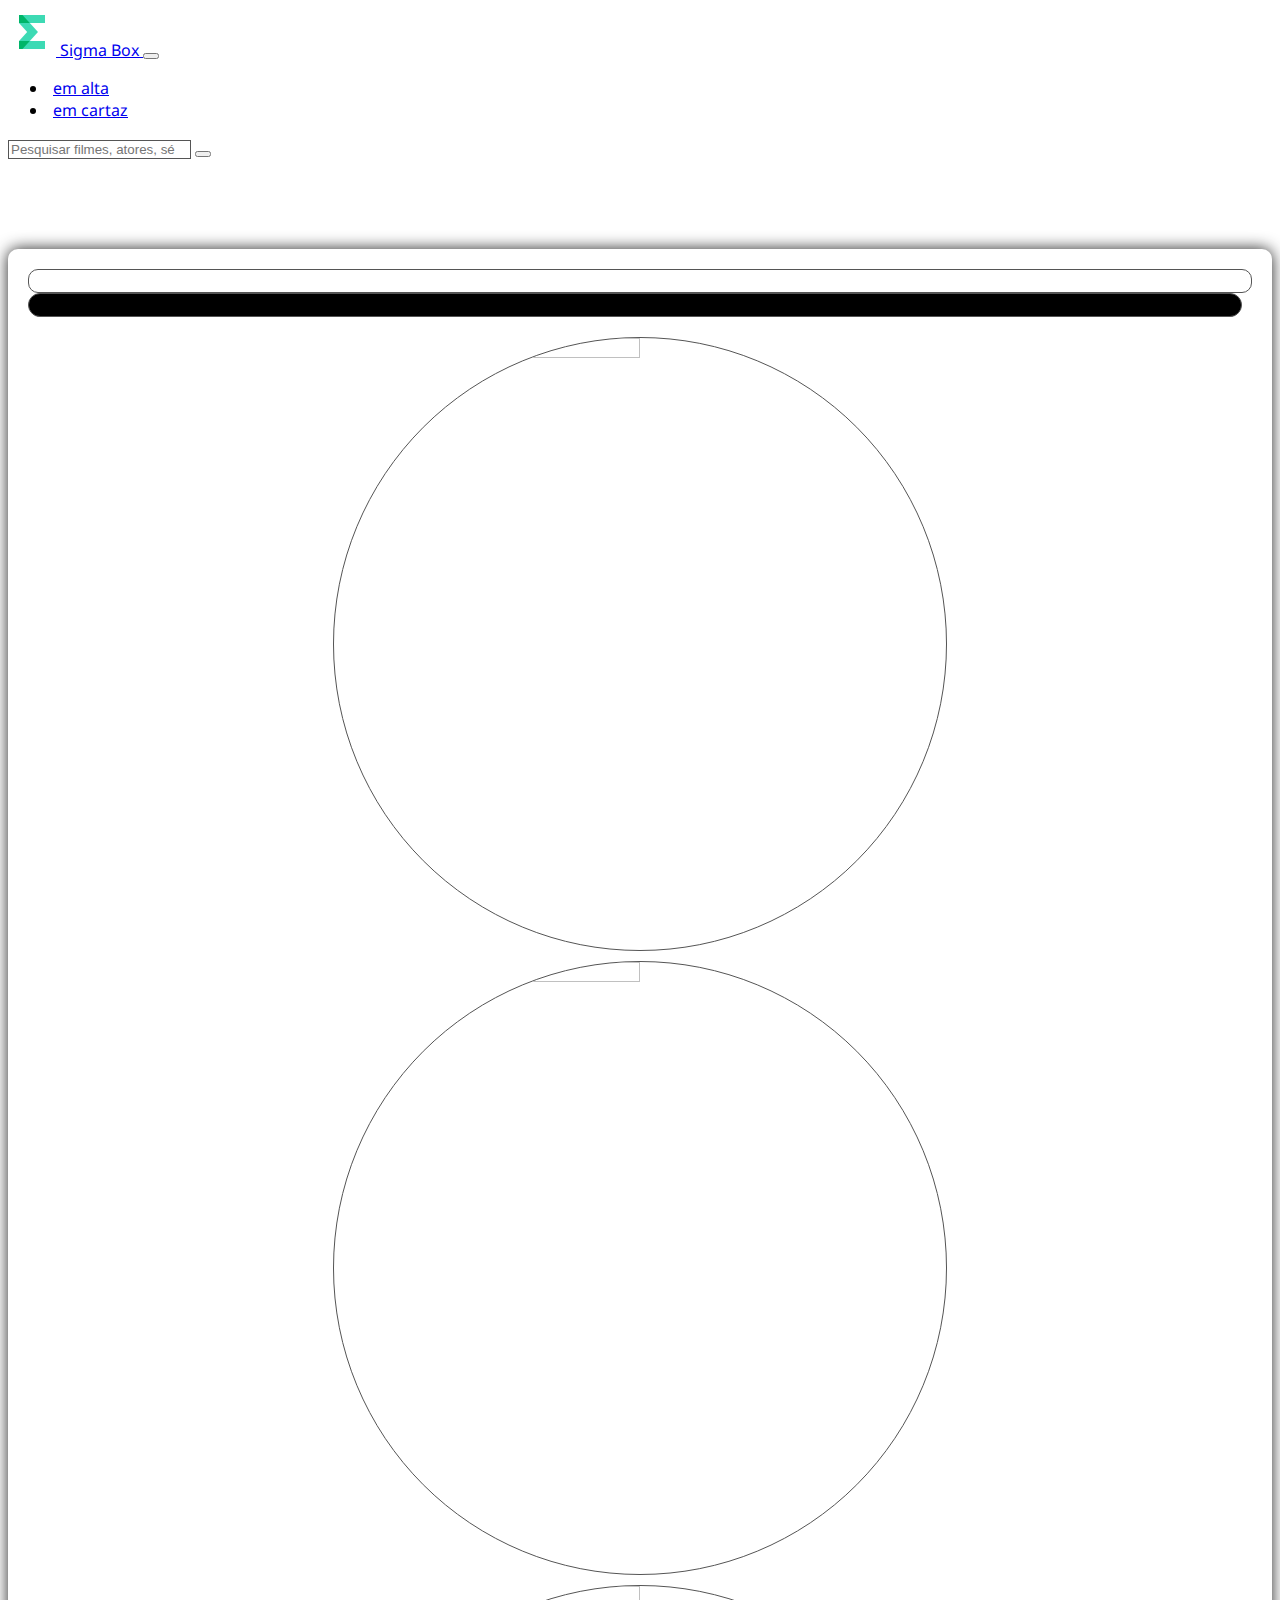
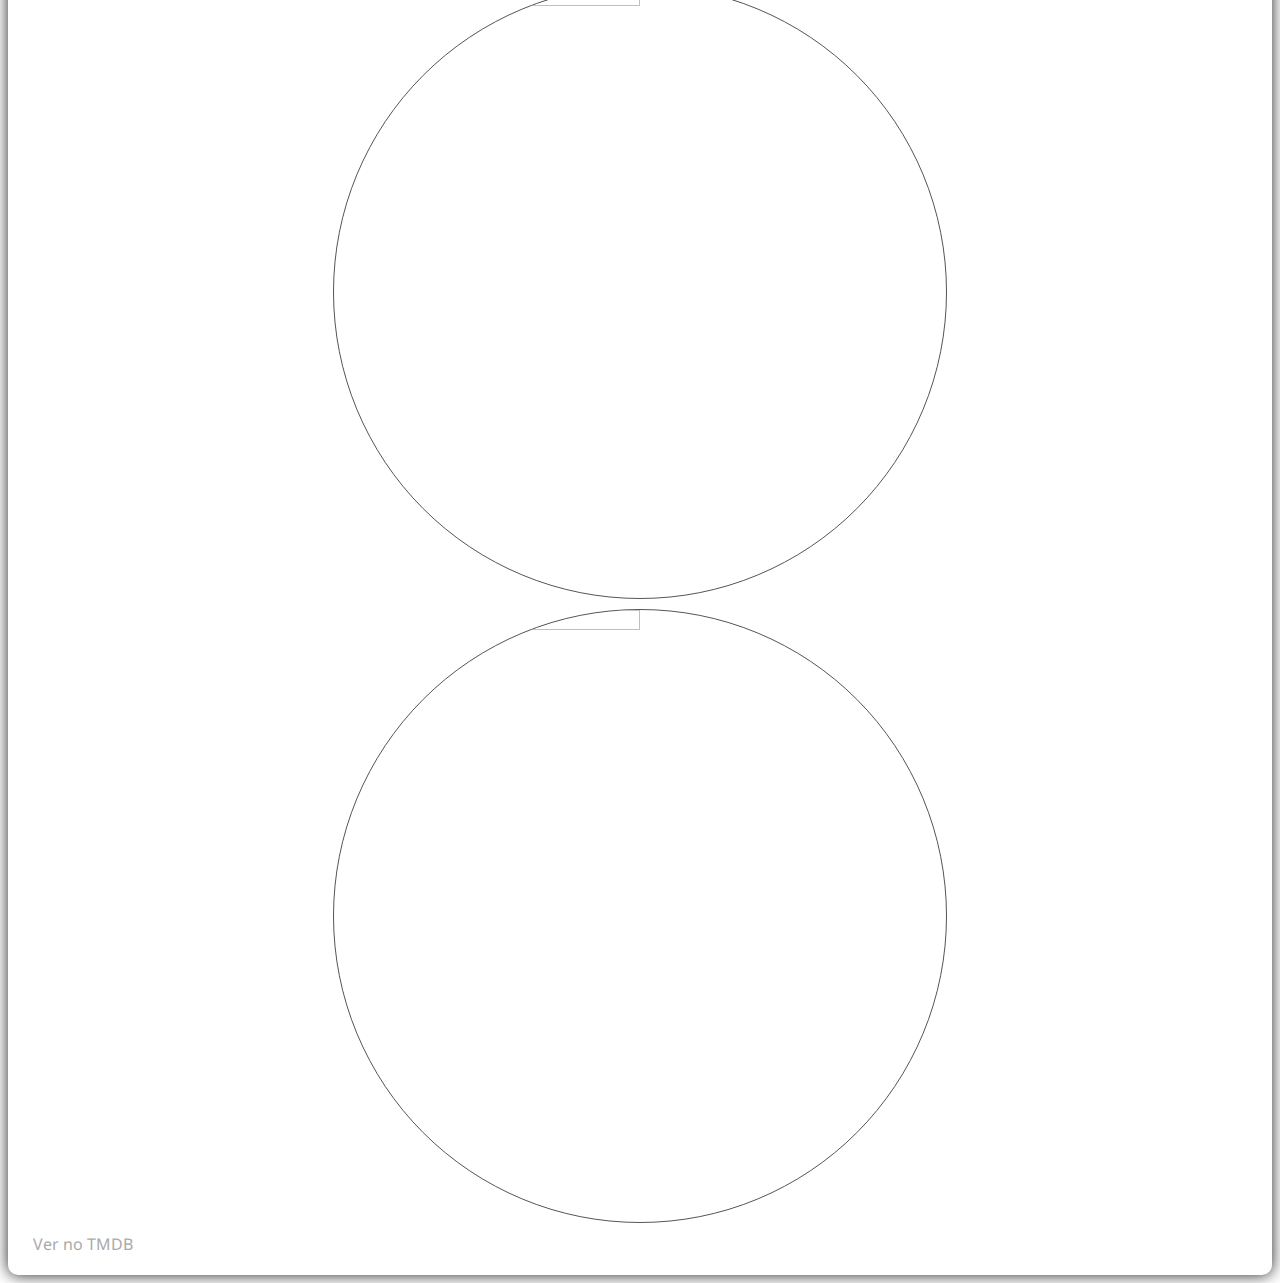
==== detalhes.html @ da8976b3 "Details page" ====
<!DOCTYPE html>
<html lang="en">
  <head>
    <meta charset="UTF-8" />
    <meta http-equiv="X-UA-Compatible" content="IE=edge" />
    <meta name="viewport" content="width=device-width, initial-scale=1.0" />
    <link rel="icon" type="image/x-icon" href="/assets/icons/favicon.ico" />
    <link rel="stylesheet" href="styles/styles.css" />
    <link rel="stylesheet" href="styles/autocomplete.css" />
    <link rel="stylesheet" href="styles/details.css" />
    <link
      href="https://cdn.jsdelivr.net/npm/bootstrap@5.1.3/dist/css/bootstrap.min.css"
      rel="stylesheet"
      integrity="sha384-1BmE4kWBq78iYhFldvKuhfTAU6auU8tT94WrHftjDbrCEXSU1oBoqyl2QvZ6jIW3"
      crossorigin="anonymous"
    />
    <link
      rel="stylesheet"
      href="https://cdnjs.cloudflare.com/ajax/libs/font-awesome/6.1.1/css/all.min.css"
      integrity="sha512-KfkfwYDsLkIlwQp6LFnl8zNdLGxu9YAA1QvwINks4PhcElQSvqcyVLLD9aMhXd13uQjoXtEKNosOWaZqXgel0g=="
      crossorigin="anonymous"
      referrerpolicy="no-referrer"
    />
    <title>Detalhes</title>
  </head>
  <body class="bg-black text-light">
    <header class="fixed-top bg-black">
      <nav class="navbar navbar-expand-lg navbar-dark container">
        <div class="container-fluid">
          <a class="navbar-brand" href="index.html">
            <img src="assets/img/sigma.png" alt="Sigma Box Logo" />
            Sigma Box
          </a>
          <button
            class="navbar-toggler"
            type="button"
            data-bs-toggle="collapse"
            data-bs-target="#navbarSupportedContent"
            aria-controls="navbarSupportedContent"
            aria-expanded="false"
            aria-label="Toggle navigation"
          >
            <span class="navbar-toggler-icon"></span>
          </button>
          <div class="collapse navbar-collapse" id="navbarSupportedContent">
            <ul class="navbar-nav me-auto mb-2 mb-lg-0">
              <li class="nav-item mx-2">
                <a
                  class="nav-link"
                  aria-current="page"
                  href="index.html#trending"
                >
                  <i class="fa-solid fa-arrow-trend-up"></i>
                  em alta
                </a>
              </li>
              <li class="nav-item mx-2">
                <a
                  class="nav-link"
                  aria-current="page"
                  href="index.html#playing"
                >
                  <i class="fa-solid fa-clapperboard"></i>
                  em cartaz
                </a>
              </li>
            </ul>
            <form id="search-form" class="autocomplete">
              <div class="input-group">
                <input
                  class="form-control dark"
                  type="search"
                  placeholder="Pesquisar filmes, atores, séries..."
                  aria-label="Pesquisar"
                  id="search"
                />
                <button
                  class="btn btn-outline-secondary"
                  type="submit"
                  aria-label="Pesquisar"
                  id="search-btn"
                >
                  <i class="fa-solid fa-magnifying-glass"></i>
                </button>
              </div>
              <div class="ac-items"></div>
            </form>
          </div>
        </div>
      </nav>
    </header>
    <main class="container mb-5 bg-black">
      <section id="details">
        <div class="row">
          <div class="col-lg-4 col-md-12">
            <div id="poster-container">
              <img id="poster" src="" alt="" />
            </div>
          </div>
          <div class="col-lg-8 col-md-12 mt-3">
            <div class="row mb-3">
              <div id="chips" class="d-flex align-items-center">
                <div id="type-chip" class="chip">
                  <i class="fa-solid"></i>
                  <span></span>
                </div>
              </div>
            </div>
            <div class="row">
              <h2 id="title"></h2>
            </div>
            <div class="row my-3">
              <div id="desc"></div>
            </div>
            <div class="row mt-5 mb-3" id="cast">
              <div class="actor col-lg-3 col-md-6 mb-3">
                <img src="" alt="" />
                <div class="actor-name"></div>
                <div class="actor-role"></div>
              </div>
              <div class="actor col-lg-3 col-md-6 mb-3">
                <img src="" alt="" />
                <div class="actor-name"></div>
                <div class="actor-role"></div>
              </div>
              <div class="actor col-lg-3 col-md-6 mb-3">
                <img src="" alt="" />
                <div class="actor-name"></div>
                <div class="actor-role"></div>
              </div>
              <div class="actor col-lg-3 col-md-6 mb-3">
                <img src="" alt="" />
                <div class="actor-name"></div>
                <div class="actor-role"></div>
              </div>
            </div>
            <div class="row" id="tmdb-data">
              <div id="rating">
                <i class="fa-solid fa-star"></i>
                <span></span>
              </div>
              <a id="tmdb-link" target="_blank" referrerpolicy="no-referrer">
                <i class="fa-solid fa-arrow-up-right-from-square"></i>
                Ver no TMDB
              </a>
            </div>
          </div>
        </div>
      </section>
    </main>
    <script
      src="https://cdn.jsdelivr.net/npm/bootstrap@5.1.3/dist/js/bootstrap.bundle.min.js"
      integrity="sha384-ka7Sk0Gln4gmtz2MlQnikT1wXgYsOg+OMhuP+IlRH9sENBO0LRn5q+8nbTov4+1p"
      crossorigin="anonymous"
    ></script>
    <script src="https://cdn.jsdelivr.net/npm/axios/dist/axios.min.js"></script>
    <script type="module" src="./js/api.js"></script>
    <script type="module" src="./js/details.js"></script>
    <script type="module" src="./js/searchAutoComplete.js"></script>
  </body>
</html>
---- styles/styles.css ----
@import url('https://fonts.googleapis.com/css2?family=Noto+Sans:ital,wght@0,300;0,400;0,500;0,600;0,700;1,300;1,400;1,700&display=swap');

body {
  font-family: 'Noto Sans', sans-serif !important;
  -webkit-font-smoothing: antialiased !important;
  -moz-osx-font-smoothing: grayscale !important;
}

::selection {
  background-color: #ccc !important;
  color: #000 !important;
}

::-webkit-scrollbar {
  width: 10px;
}

::-webkit-scrollbar-track {
  background: #111;
}

::-webkit-scrollbar-thumb {
  background: #333;
  border-radius: 10px;
}

::-webkit-scrollbar-thumb:hover {
  background: #555;
}

.spinner-container {
  width: 100%;
  display: flex;
  justify-content: center;
  padding: 10px initial;
}

.hidden {
  display: none;
}

nav input {
  background-color: transparent !important;
  border: 1px solid #555 !important;
  outline: none !important;
  color: #eee !important;
}

.nav-link i {
  margin-right: 5px;
}

main {
  box-shadow: 0 0 1em #222;
  border-radius: 10px;
  overflow: hidden;
  margin-top: 90px;
}

main section {
  padding: 20px;
}

section > h2 {
  font-size: 1em;
  text-transform: uppercase;
  font-weight: 700;
}

.chips {
  display: flex;
}

.chip {
  padding: 2px 10px;
  margin-right: 5px;
  color: #ccc;
  background-color: #000;
  border: 1px solid #555;
  border-radius: 15px;
  font-size: 0.8em;
  white-space: nowrap;
}

.chip i {
  margin-right: 3px;
}

a.chip {
  text-decoration: none;
  cursor: pointer;
}

a.chip:hover {
  color: #eee;
}

.social-media {
  filter: invert(80%);
}

footer {
  padding: 20px 0;
}
---- styles/autocomplete.css ----
.autocomplete {
  position: relative;
}

.fa-magnifying-glass {
  color: #aaa;
}

.autocomplete button:hover {
  background-color: #222;
}

.ac-items {
  position: absolute;
  width: 100%;
  background-color: #000;
  box-shadow: 0 0 1em #222;
  border-radius: 10px;
  max-height: 260px;
  overflow: auto;
}

.ac-items div {
  padding: 5px;
  cursor: default;
}

.ac-items div:not(.spinner-container):hover {
  background-color: #111;
}

.search-warning {
  font-size: 0.8em;
}

@media (min-width: 992px) {
  .autocomplete {
    width: 40%;
  }
}
---- styles/details.css ----
#poster-container {
  border-radius: 10px;
  border: 1px solid #555;
}

#poster {
  width: 100%;
  border-radius: 10px;
}

.chip {
  margin-right: 10px;
}

.actor {
  display: flex;
  flex-direction: column;
  align-items: center;
  justify-content: center;
}

.actor img {
  width: 50%;
  aspect-ratio: 1 / 1;
  object-fit: cover;
  border-radius: 100%;
  border: 1px solid #555;
}

.actor .actor-name {
  margin-top: 10px;
  white-space: nowrap;
  text-overflow: ellipsis;
}

.actor .actor-role {
  font-size: 0.9em;
  color: #aaa;
  white-space: nowrap;
  text-overflow: ellipsis;
}

#tmdb-data i {
  margin-right: 5px;
}

#rating {
  display: flex;
  align-items: center;
  width: auto;
}

#tmdb-link {
  width: auto;
  text-decoration: none;
  color: #aaa;
}

#tmdb-link:hover {
  color: #eee;
}
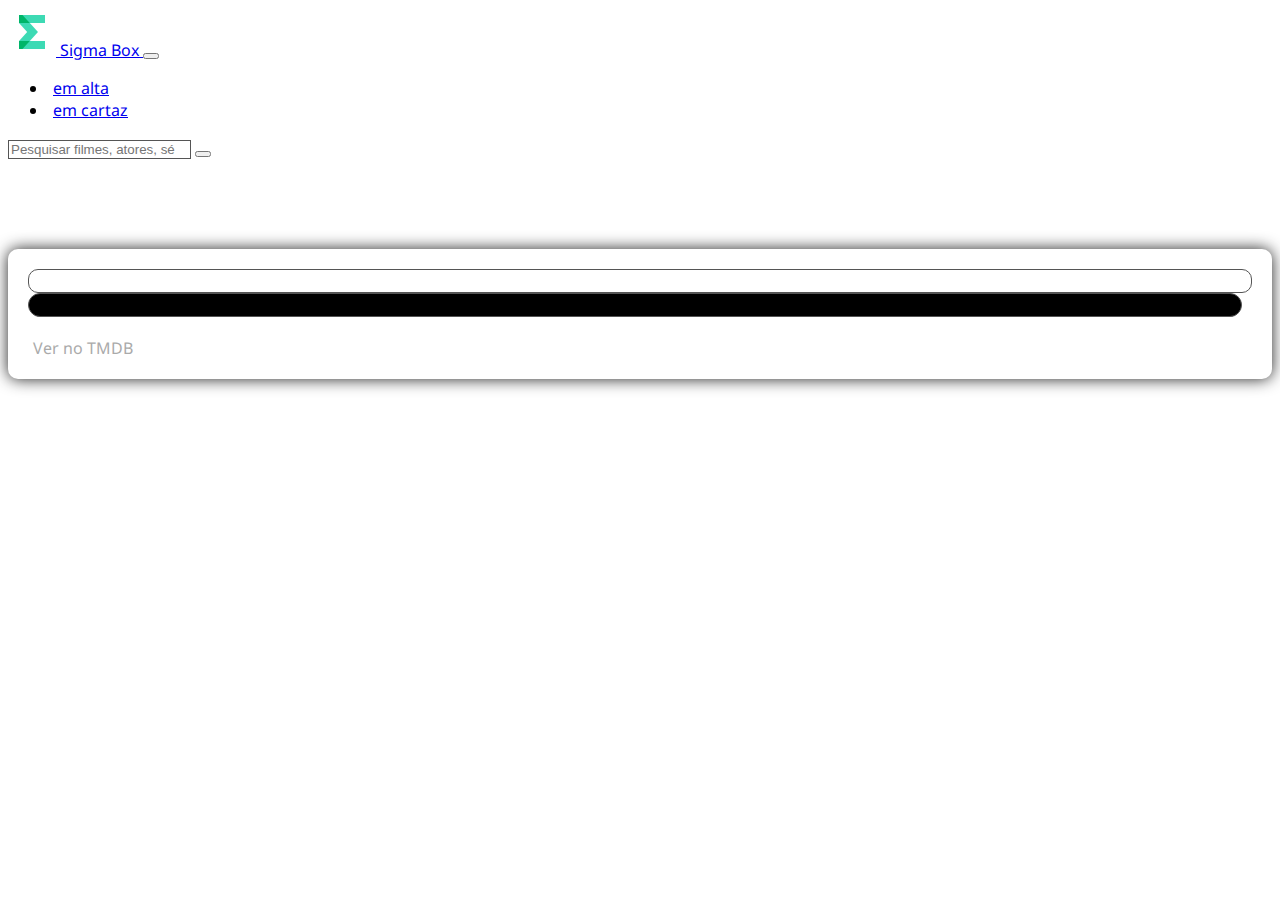
==== commit 0c31189d: "Handling less than 4 actors" ====
--- a/detalhes.html
+++ b/detalhes.html
@@ -113,22 +113,22 @@
               <div id="desc"></div>
             </div>
             <div class="row mt-5 mb-3" id="cast">
-              <div class="actor col-lg-3 col-md-6 mb-3">
+              <div class="actor col-lg-3 col-md-6 mb-3 hidden">
                 <img src="" alt="" />
                 <div class="actor-name"></div>
                 <div class="actor-role"></div>
               </div>
-              <div class="actor col-lg-3 col-md-6 mb-3">
+              <div class="actor col-lg-3 col-md-6 mb-3 hidden">
                 <img src="" alt="" />
                 <div class="actor-name"></div>
                 <div class="actor-role"></div>
               </div>
-              <div class="actor col-lg-3 col-md-6 mb-3">
+              <div class="actor col-lg-3 col-md-6 mb-3 hidden">
                 <img src="" alt="" />
                 <div class="actor-name"></div>
                 <div class="actor-role"></div>
               </div>
-              <div class="actor col-lg-3 col-md-6 mb-3">
+              <div class="actor col-lg-3 col-md-6 mb-3 hidden">
                 <img src="" alt="" />
                 <div class="actor-name"></div>
                 <div class="actor-role"></div>
--- a/styles/details.css
+++ b/styles/details.css
@@ -12,7 +12,7 @@
   margin-right: 10px;
 }
 
-.actor {
+.actor:not(.hidden) {
   display: flex;
   flex-direction: column;
   align-items: center;
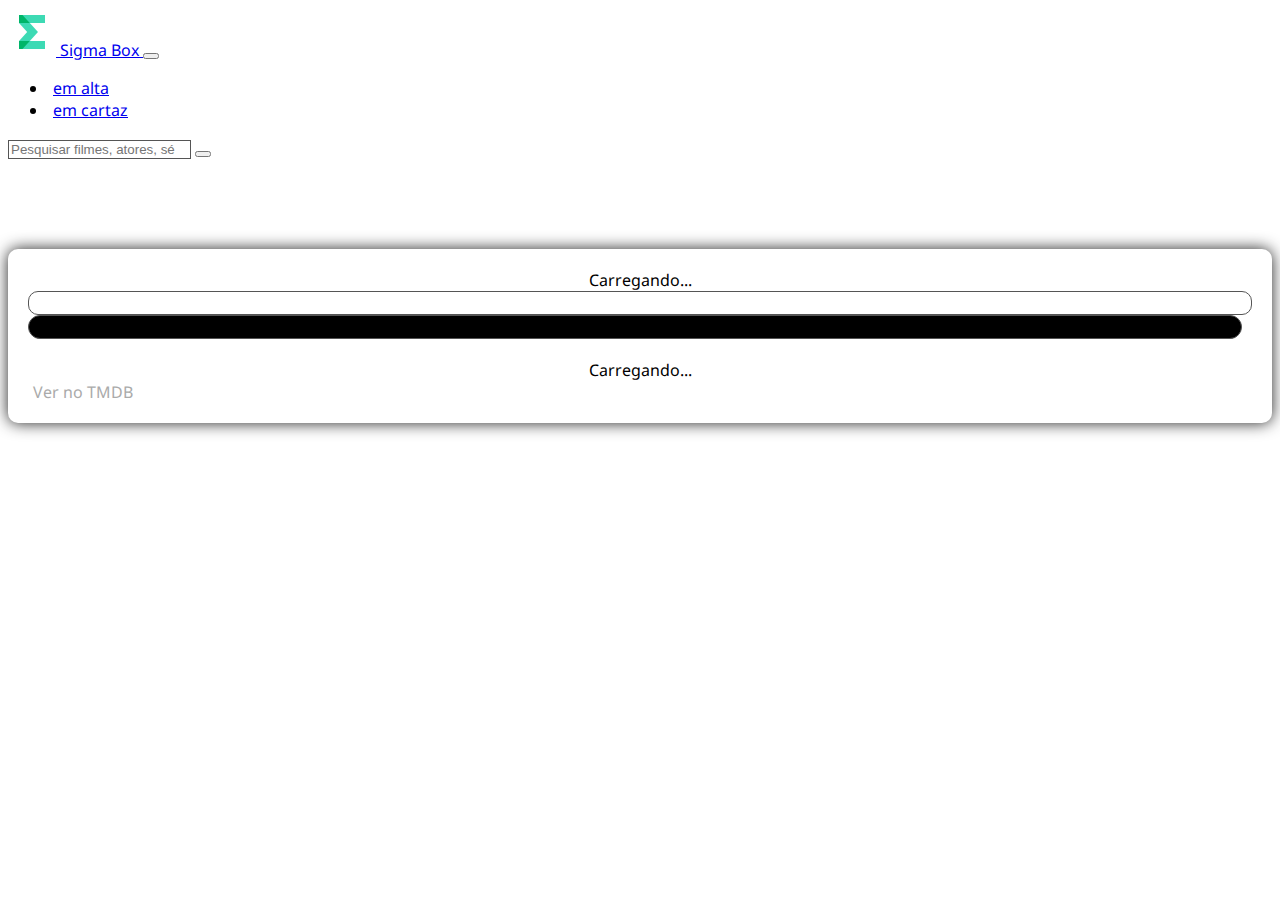
==== commit 9843e3c9: "Loading on details page" ====
--- a/detalhes.html
+++ b/detalhes.html
@@ -91,6 +91,11 @@
     </header>
     <main class="container mb-5 bg-black">
       <section id="details">
+        <div class="spinner-container" id="details-spinner">
+          <div class="spinner-border" role="status">
+            <span class="visually-hidden">Carregando...</span>
+          </div>
+        </div>
         <div class="row">
           <div class="col-lg-4 col-md-12">
             <div id="poster-container">
@@ -113,6 +118,11 @@
               <div id="desc"></div>
             </div>
             <div class="row mt-5 mb-3" id="cast">
+              <div class="spinner-container" id="cast-spinner">
+                <div class="spinner-border" role="status">
+                  <span class="visually-hidden">Carregando...</span>
+                </div>
+              </div>
               <div class="actor col-lg-3 col-md-6 mb-3 hidden">
                 <img src="" alt="" />
                 <div class="actor-name"></div>
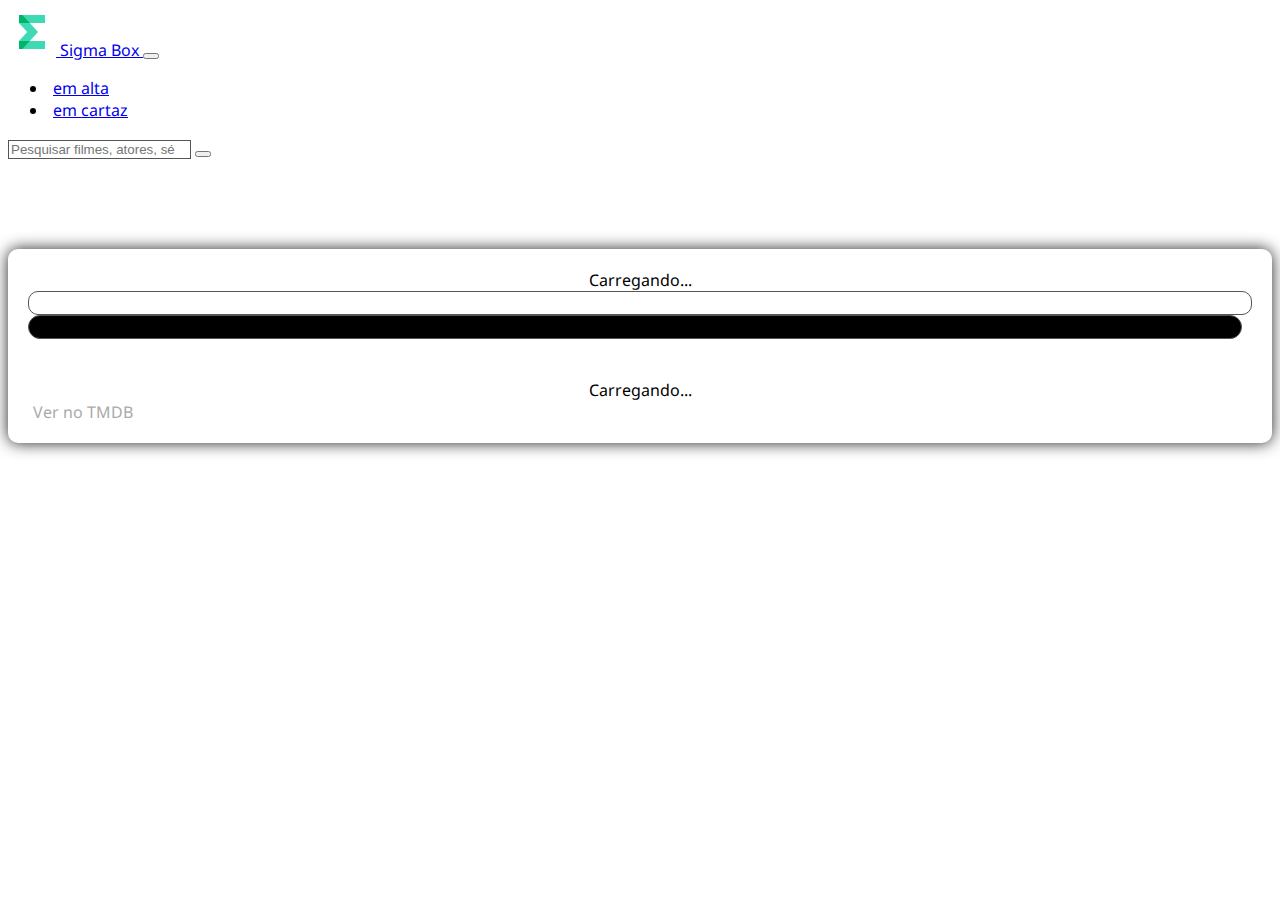
==== commit 7fcf7403: "Release year on details" ====
--- a/detalhes.html
+++ b/detalhes.html
@@ -111,8 +111,9 @@
                 </div>
               </div>
             </div>
-            <div class="row">
+            <div class="row" id="basic-data">
               <h2 id="title"></h2>
+              <div id="year"></div>
             </div>
             <div class="row my-3">
               <div id="desc"></div>
@@ -124,22 +125,30 @@
                 </div>
               </div>
               <div class="actor col-lg-3 col-md-6 mb-3 hidden">
-                <img src="" alt="" />
+                <div class="pic">
+                  <img src="" alt="" />
+                </div>
                 <div class="actor-name"></div>
                 <div class="actor-role"></div>
               </div>
               <div class="actor col-lg-3 col-md-6 mb-3 hidden">
-                <img src="" alt="" />
+                <div class="pic">
+                  <img src="" alt="" />
+                </div>
                 <div class="actor-name"></div>
                 <div class="actor-role"></div>
               </div>
               <div class="actor col-lg-3 col-md-6 mb-3 hidden">
-                <img src="" alt="" />
+                <div class="pic">
+                  <img src="" alt="" />
+                </div>
                 <div class="actor-name"></div>
                 <div class="actor-role"></div>
               </div>
               <div class="actor col-lg-3 col-md-6 mb-3 hidden">
-                <img src="" alt="" />
+                <div class="pic">
+                  <img src="" alt="" />
+                </div>
                 <div class="actor-name"></div>
                 <div class="actor-role"></div>
               </div>
--- a/styles/autocomplete.css
+++ b/styles/autocomplete.css
@@ -29,6 +29,27 @@
   background-color: #111;
 }
 
+.ac-items .ac-item {
+  display: flex;
+  align-items: center;
+  padding: 10px;
+}
+
+.ac-items .ac-item .icon {
+  aspect-ratio: 639 / 933;
+  display: flex;
+  align-items: center;
+  justify-content: center;
+  background-color: #222;
+}
+
+.thumbnail {
+  width: 50px;
+  margin-right: 10px;
+  border-radius: 5px;
+  border: 1px solid #555;
+}
+
 .search-warning {
   font-size: 0.8em;
 }
--- a/styles/details.css
+++ b/styles/details.css
@@ -1,6 +1,14 @@
 #poster-container {
   border-radius: 10px;
   border: 1px solid #555;
+}
+
+#poster-container.icon {
+  height: 100%;
+  display: flex;
+  align-items: center;
+  justify-content: center;
+  aspect-ratio: 639 / 933;
 }
 
 #poster {
@@ -8,13 +16,26 @@
   border-radius: 10px;
 }
 
+#basic-data {
+  display: flex;
+  align-items: center;
+}
+
+#basic-data > * {
+  width: auto;
+}
+
+#year {
+  font-weight: 300;
+  font-size: 0.9em;
+}
+
 .chip {
   margin-right: 10px;
 }
 
-.actor:not(.hidden) {
+.actor .pic {
   display: flex;
-  flex-direction: column;
   align-items: center;
   justify-content: center;
 }
@@ -27,17 +48,21 @@
   border: 1px solid #555;
 }
 
+.actor .actor-name,
+.actor .actor-role {
+  white-space: nowrap;
+  overflow: hidden;
+  text-overflow: ellipsis;
+  text-align: center;
+}
+
 .actor .actor-name {
   margin-top: 10px;
-  white-space: nowrap;
-  text-overflow: ellipsis;
 }
 
 .actor .actor-role {
   font-size: 0.9em;
   color: #aaa;
-  white-space: nowrap;
-  text-overflow: ellipsis;
 }
 
 #tmdb-data i {
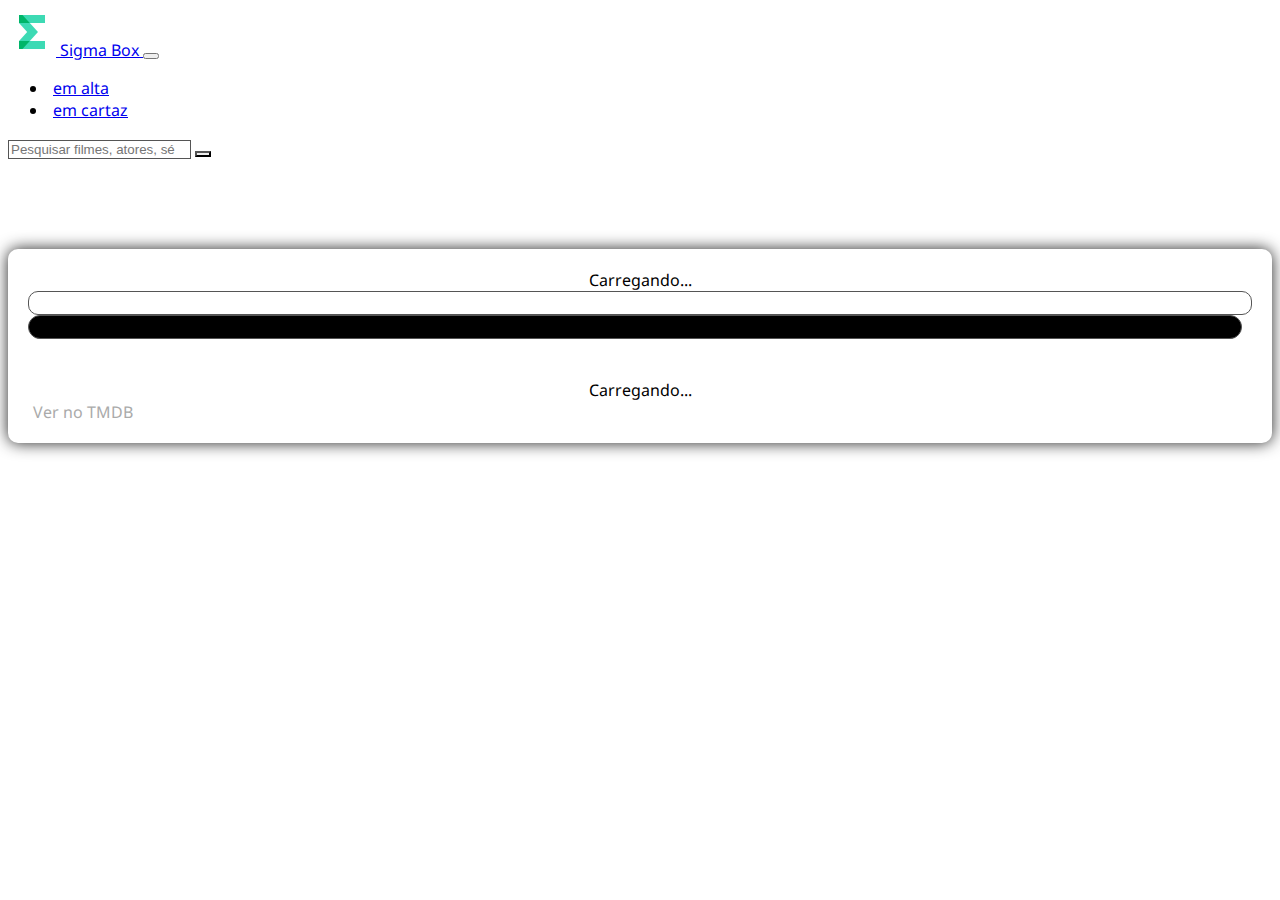
==== commit b6daea7d: "Updating icons" ====
--- a/detalhes.html
+++ b/detalhes.html
@@ -4,7 +4,7 @@
     <meta charset="UTF-8" />
     <meta http-equiv="X-UA-Compatible" content="IE=edge" />
     <meta name="viewport" content="width=device-width, initial-scale=1.0" />
-    <link rel="icon" type="image/x-icon" href="/assets/icons/favicon.ico" />
+    <link rel="icon" type="image/x-icon" href="assets/icons/favicon.ico" />
     <link rel="stylesheet" href="styles/styles.css" />
     <link rel="stylesheet" href="styles/autocomplete.css" />
     <link rel="stylesheet" href="styles/details.css" />
--- a/styles/styles.css
+++ b/styles/styles.css
@@ -102,3 +102,7 @@
 footer {
   padding: 20px 0;
 }
+
+footer .col-3 {
+  white-space: nowrap;
+}
--- a/styles/autocomplete.css
+++ b/styles/autocomplete.css
@@ -4,6 +4,10 @@
 
 .fa-magnifying-glass {
   color: #aaa;
+}
+
+.btn-outline-secondary {
+  border-color: #555 !important;
 }
 
 .autocomplete button:hover {
@@ -16,7 +20,7 @@
   background-color: #000;
   box-shadow: 0 0 1em #222;
   border-radius: 10px;
-  max-height: 260px;
+  max-height: 350px;
   overflow: auto;
 }
 
